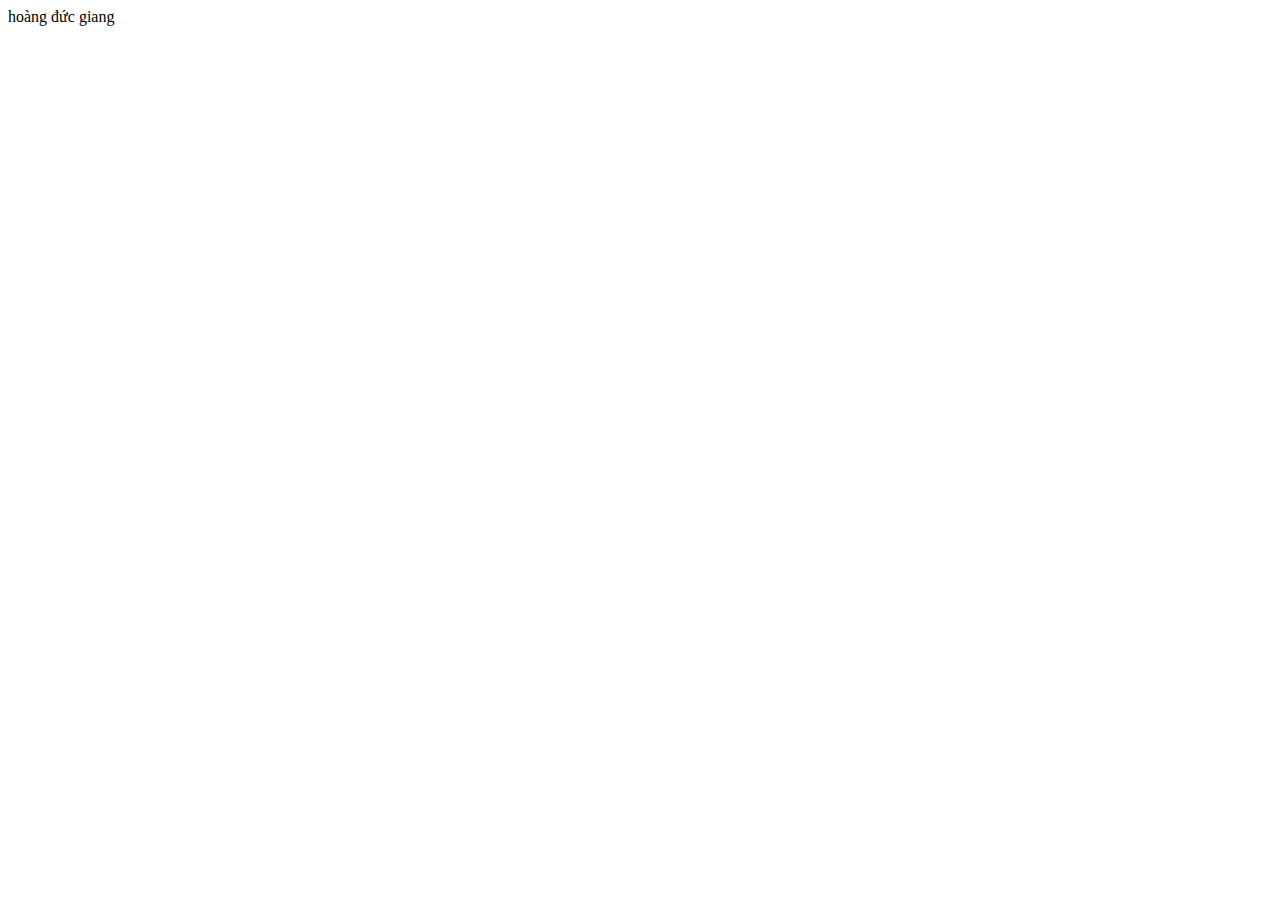
==== html/index.html @ ada2afa7 "hoang duc giang" ====
<html lang="en">
<head>
    <meta charset="UTF-8">
    <meta http-equiv="X-UA-Compatible" content="IE=edge">
    <meta name="viewport" content="width=device-width, initial-scale=1.0">
    <title>Document</title>
</head>
<body>
    hoàng đức giang
</body>
</html>
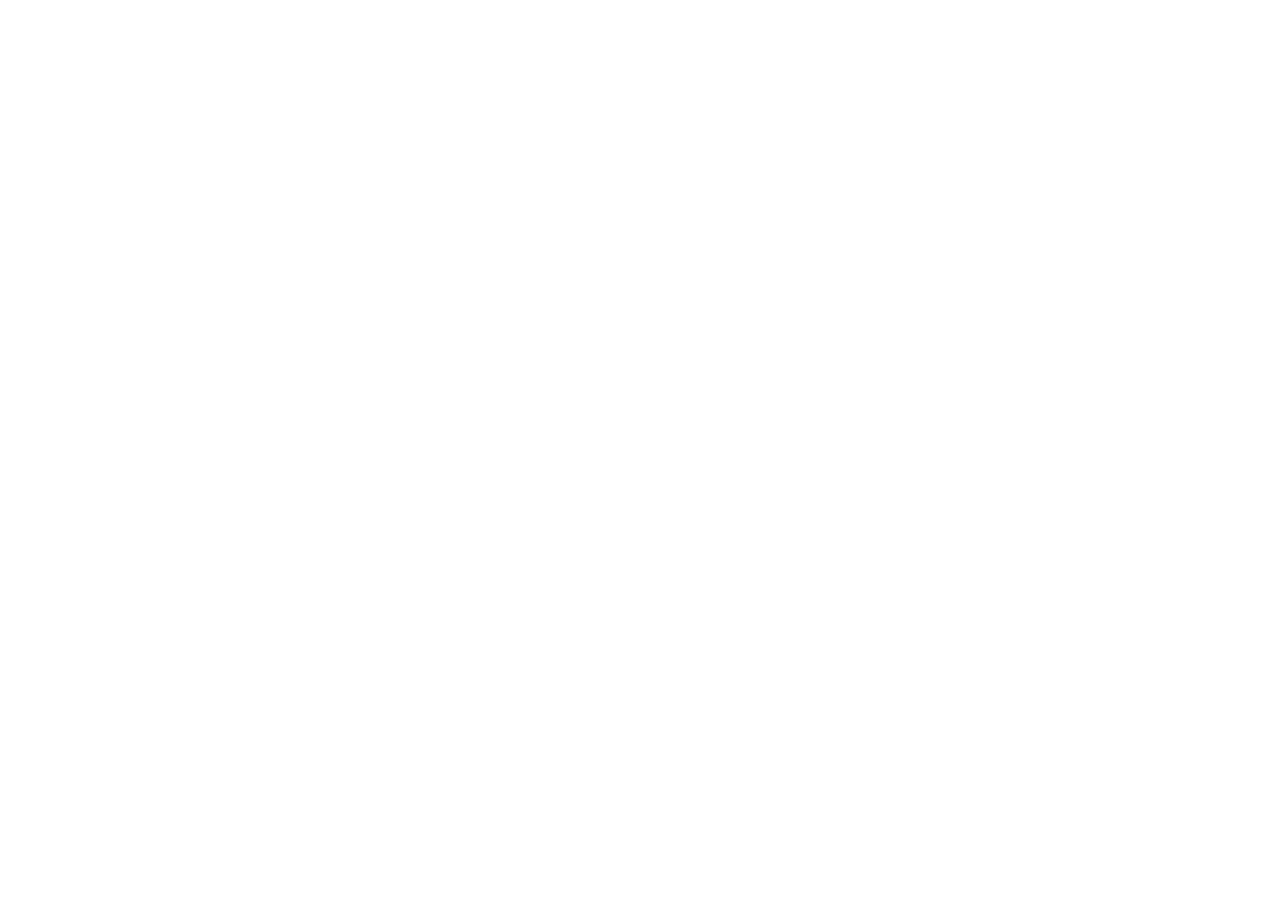
==== commit 9bdb9c1b: "HDG" ====
--- a/html/index.html
+++ b/html/index.html
@@ -6,6 +6,6 @@
     <title>Document</title>
 </head>
 <body>
-    hoàng đức giang
+    
 </body>
 </html>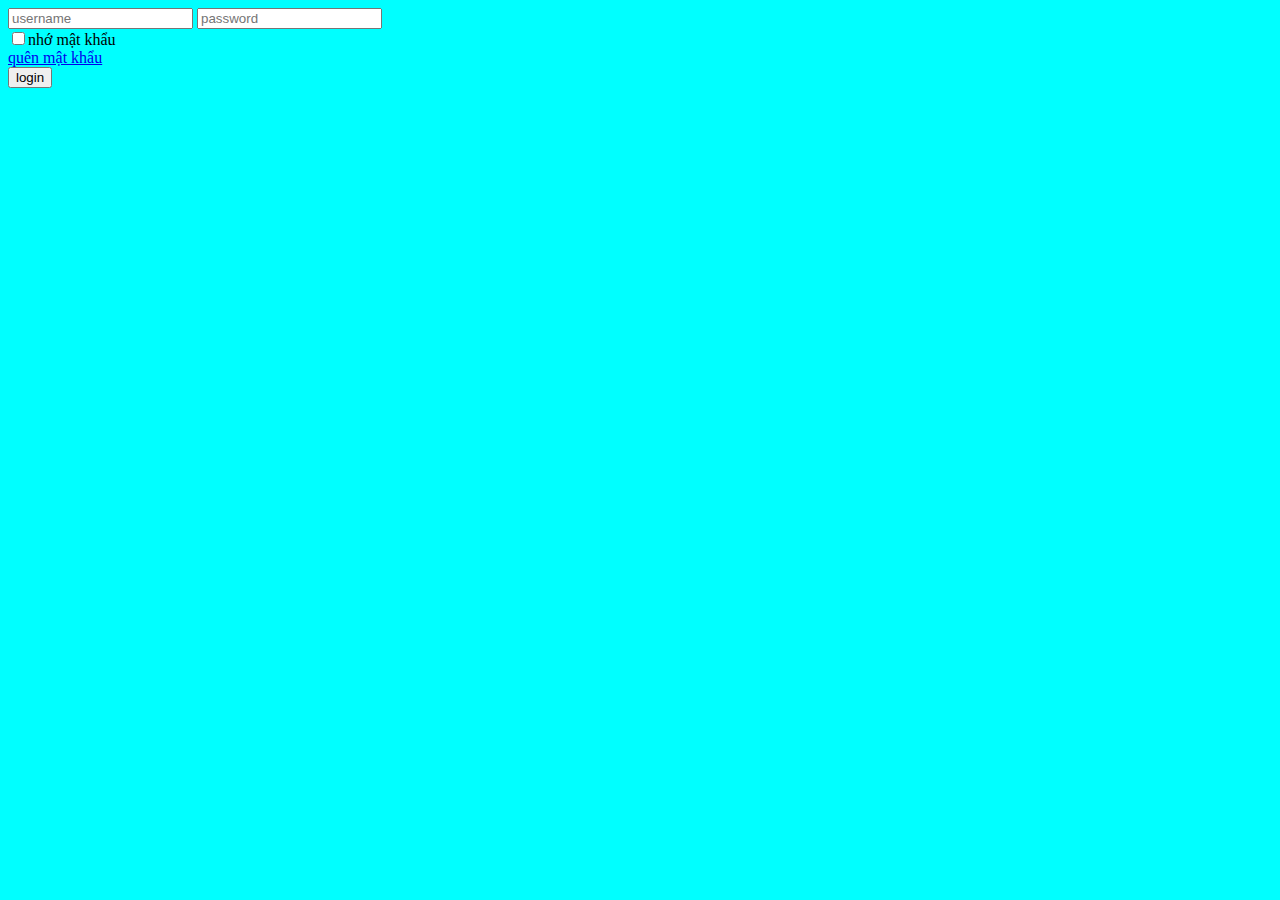
==== commit c9c0fb36: "nghich" ====
--- a/html/index.html
+++ b/html/index.html
@@ -3,9 +3,18 @@
     <meta charset="UTF-8">
     <meta http-equiv="X-UA-Compatible" content="IE=edge">
     <meta name="viewport" content="width=device-width, initial-scale=1.0">
-    <title>Document</title>
+    <link rel="stylesheet" href="/css/index.css" />
+    <title>dangkyhoc</title>
 </head>
 <body>
-    
+    <div>
+        <input type="text" placeholder="username">
+        <input type="text" placeholder="password">
+        <div>
+            <div><input type="checkbox"><a>nhớ mật khẩu</a></div>
+            <div><a href="#">quên mật khẩu</a></div>
+        </div>
+        <input type="submit" value="login">
+    </div>
 </body>
 </html>--- a/css/index.css
+++ b/css/index.css
@@ -0,0 +1,3 @@
+body {
+    background-color: aqua;
+}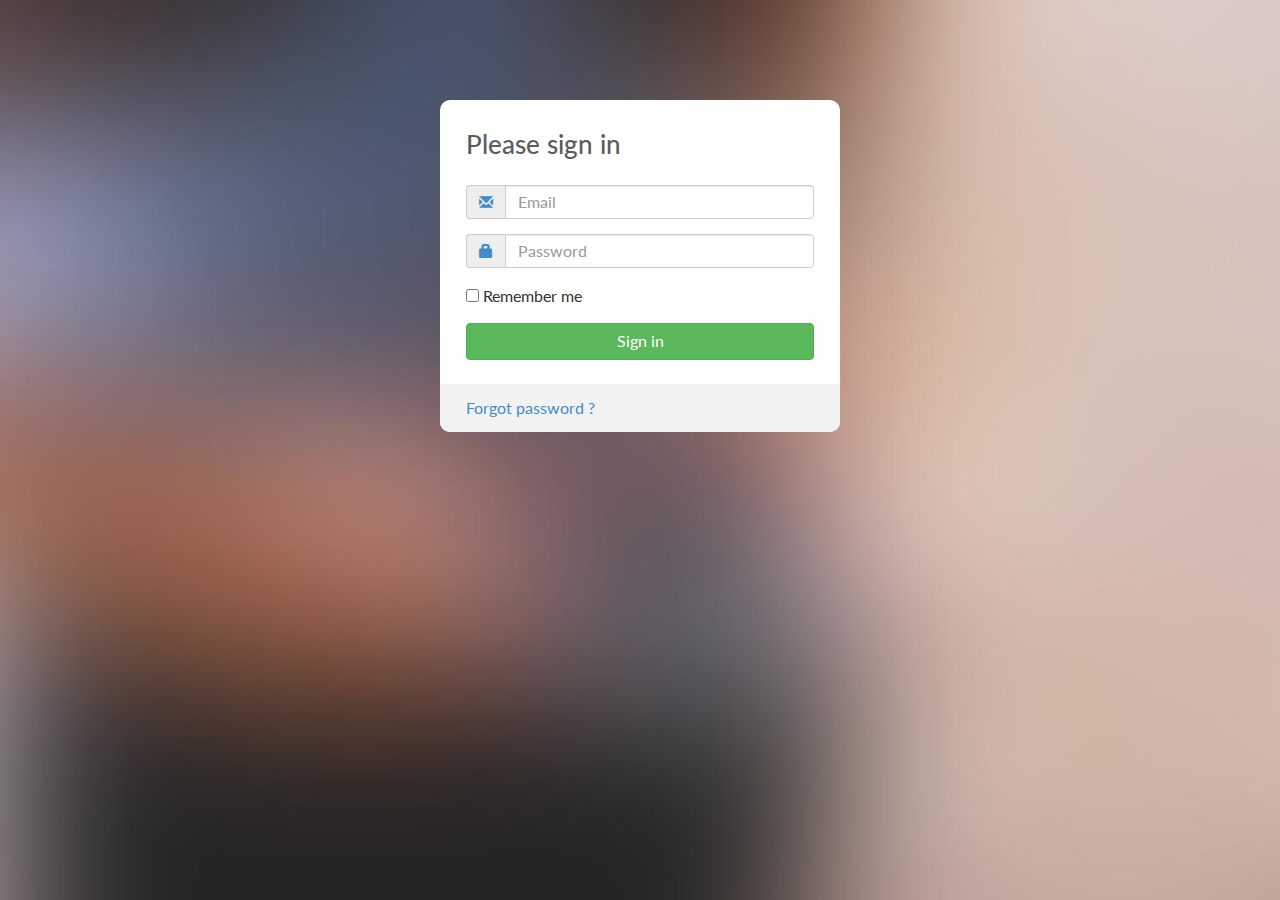
==== commit 64da426c: "sua trang chu" ====
--- a/html/index.html
+++ b/html/index.html
@@ -1,20 +1,57 @@
-<html lang="en">
+<!DOCTYPE html>
+<html>
+
 <head>
-    <meta charset="UTF-8">
-    <meta http-equiv="X-UA-Compatible" content="IE=edge">
-    <meta name="viewport" content="width=device-width, initial-scale=1.0">
-    <link rel="stylesheet" href="/css/index.css" />
-    <title>dangkyhoc</title>
+    <meta http-equiv="Content-Type" content="text/html; charset=UTF-8" />
+    <meta name="viewport" content="width=1,initial-scale=1,user-scalable=1" />
+    <title>Insert title here</title>
+
+    <link href="http://fonts.googleapis.com/css?family=Lato:100italic,100,300italic,300,400italic,400,700italic,700,900italic,900" rel="stylesheet" type="text/css">
+    <link rel="stylesheet" type="text/css" href="/assets/bootstrap/css/bootstrap.min.css" />
+    <link rel="stylesheet" type="text/css" href="/assets/css/styles.css" />
+
+    <!-- HTML5 Shim and Respond.js IE8 support of HTML5 elements and media queries -->
+    <!--[if lt IE 9]>
+      <script src="https://oss.maxcdn.com/html5shiv/3.7.2/html5shiv.min.js"></script>
+      <script src="https://oss.maxcdn.com/respond/1.4.2/respond.min.js"></script>
+    <![endif]-->
 </head>
+
 <body>
-    <div>
-        <input type="text" placeholder="username">
-        <input type="text" placeholder="password">
-        <div>
-            <div><input type="checkbox"><a>nhớ mật khẩu</a></div>
-            <div><a href="#">quên mật khẩu</a></div>
-        </div>
-        <input type="submit" value="login">
-    </div>
+
+    <section class="container">
+        <section class="login-form">
+            <form method="post" action="" role="login">
+                <section>
+                    <h2>Please sign in</h2>
+                    <div class="form-group">
+                        <div class="input-group">
+                            <div class="input-group-addon"><span class="text-primary glyphicon glyphicon-envelope"></span></div>
+                            <input type="email" name="email" placeholder="Email" required class="form-control" />
+                        </div>
+                    </div>
+                    <div class="form-group">
+                        <div class="input-group">
+                            <div class="input-group-addon"><span class="text-primary glyphicon glyphicon-lock"></span></div>
+                            <input type="password" name="password" placeholder="Password" required class="form-control" />
+                        </div>
+                    </div>
+
+                    <div class="form-group">
+                        <input type="checkbox" name="remember" value="1" /> Remember me
+                    </div>
+
+                    <button type="submit" name="go" class="btn btn-block btn-success">Sign in</button>
+                </section>
+                <div>
+                    <a href="#">Forgot password ?</a>
+                </div>
+            </form>
+        </section>
+    </section>
+
+    <script src="http://ajax.googleapis.com/ajax/libs/jquery/2.1.1/jquery.min.js"></script>
+    <script src="assets/bootstrap/js/bootstrap.min.js"></script>
 </body>
+
 </html>--- a/assets/css/styles.css
+++ b/assets/css/styles.css
@@ -0,0 +1,57 @@
+@CHARSET "UTF-8";
+
+* {
+	-webkit-box-sizing: border-box;
+	   -moz-box-sizing: border-box;
+	        box-sizing: border-box;
+	outline: none;
+}
+body {
+	background: url(../images/bg.jpg) no-repeat center center fixed;
+    -webkit-background-size: cover;
+    -moz-background-size: cover;
+    -o-background-size: cover;
+    background-size: cover;
+}
+
+.login-form {
+	margin: 100px auto;
+	max-width: 400px;
+}
+
+form[role=login] {
+	font: 16px/1.6em Lato, serif;
+	background: #fff;
+	padding: 10px 0 0 0;
+	border-radius: 10px;
+	-moz-border-radius: 10px;
+	-webkit-border-radius: 10px;
+}
+	form[role=login] h2 {
+		font-size: 26px;
+		color: #5d5c5c;
+		margin-bottom: 1em;
+	}
+	form[role=login] input,
+	form[role=login] button,
+	form[role=login] a.btn {
+		font-size: 16px;
+	}
+	form[role=login] > div {
+		line-height: 3em;
+		margin: 1.5em 0 0 0;
+		padding: 0 26px;
+		background: #f2f2f2;
+		border-bottom-left-radius: 10px;
+		border-bottom-right-radius: 10px;
+		-webkit-border-bottom-left-radius: 10px;
+        -moz-border-radius-bottomleft: 10px;
+        -webkit-border-bottom-right-radius: 10px;
+        -moz-border-radius-bottomright: 10px;
+	}
+	form[role=login] > section {
+		padding: 0 26px;
+		border-top-left-radius: 10px;
+		border-top-right-radius: 10px;
+		background: #fff;
+	}